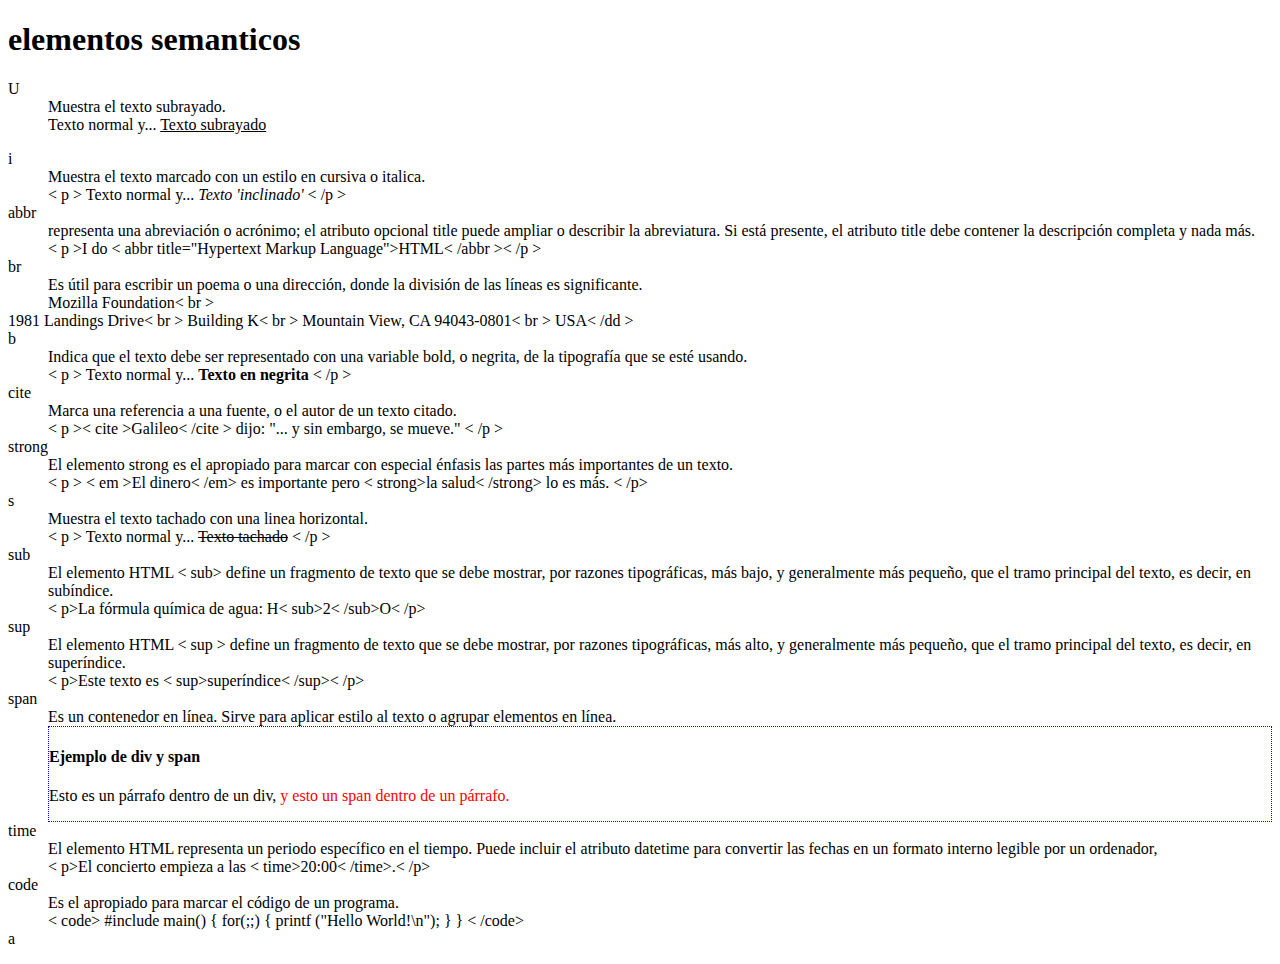
==== index.html @ 5778e3aa "etiquetas" ====
<!DOCTYPE html>
<html lang="en">

<head>
    <meta charset="UTF-8">
    <meta http-equiv="X-UA-Compatible" content="IE=edge">
    <meta name="viewport" content="width=device-width, initial-scale=1.0">
    <title>elementos semanticos</title>
</head>

<body>
    <h1>elementos semanticos</h1>
    <dl>
        <dt>U</dt>
        <dd>Muestra el texto subrayado.</dd>
        <dd>Texto normal y... <u>Texto subrayado</u></DD>
    </dl>
    <dl>
        <dt>i</dt>
        <dd>Muestra el texto marcado con un estilo en cursiva o italica.</dd>
        <dd> < p >
            Texto normal y... <i>Texto 'inclinado'</i>
       < /p ></dd>
        <dl>
            <dl>
                <dt>abbr</dt>
                <dd>representa una abreviación o acrónimo; el atributo opcional title puede ampliar o describir la abreviatura. Si está presente, el atributo title debe contener la descripción completa y nada más.</dd>
                <dd> < p >I do < abbr title="Hypertext Markup Language">HTML< /abbr >< /p > </dd>
            </dl>
            <dl>
                <dt>br</dt>
                <dd>Es útil para escribir un poema o una dirección, donde la división de las líneas es significante.</dd>
                <dd>Mozilla Foundation< br ></dd>
                    1981 Landings Drive< br ></dd>
                    Building K< br ></dd>
                    Mountain View, CA 94043-0801< br ></dd>
                    USA< /dd > </dd>
            </dl>
            <dl>
                <dt>b</dt>
                <dd>Indica que el texto debe ser representado con una variable bold, o negrita, de la tipografía que se esté usando.</dd>
                <dd>< p >
                    Texto normal y... <b>Texto en negrita</b>
             < /p ></dd>
            </dl>
            <dl>
                <dt>cite</dt>
                <dd> Marca una referencia a una fuente, o el autor de un texto citado.</dd>
                <dd>< p >< cite >Galileo< /cite > dijo: "... y sin embargo, se mueve." < /p ></dd>
            </dl>
            <dl>
                <dt>strong</dt>
                <dd>El elemento strong es el apropiado para marcar con especial énfasis las partes más importantes de un texto.</dd>
                <dd>< p >
                    < em >El dinero< /em> es importante pero < strong>la salud< /strong> lo es más.
                < /p></dd>
            </dl>
            <dl>
                <dt>s</dt>
                <dd>Muestra el texto tachado con una linea horizontal.</dd>
                <dd> < p >
                    Texto normal y... <s>Texto tachado</s>
               < /p ></dd>
            </dl>
            <dl>
                <dt>sub</dt>
                <dd>El elemento HTML < sub> define un fragmento de texto que se debe mostrar, por razones tipográficas, más bajo, y generalmente más pequeño, que el tramo principal del texto, es decir, en subíndice.</dd>
                <dd>< p>La fórmula química de agua: H< sub>2< /sub>O< /p>
                </dd>
            </dl>
            <dl>
                <dt>sup</dt>
                <dd>El elemento HTML < sup > define un fragmento de texto que se debe mostrar, por razones tipográficas, más alto, y generalmente más pequeño, que el tramo principal del texto, es decir, en superíndice.</dd>
                <dd>< p>Este texto es < sup>superíndice< /sup>< /p></dd>
            </dl>
            <dl>
                <dt>span</dt>
                <dd>Es un contenedor en línea. Sirve para aplicar estilo al texto o agrupar elementos en línea.</dd>
                <dd><div style="border: 1px dotted blue;">
                    <h4>Ejemplo de div y span </h4>
                     <p>
                      Esto es un párrafo dentro de un div,
                       <span style="color: red;"> y esto un span dentro de un párrafo. </span>
                     </p>
                   </div>
                  
                  </dd>
            </dl>
            <dl>
                <dt>time</dt>
                <dd>El elemento HTML <time> representa un periodo específico en el tiempo. Puede incluir el atributo datetime para convertir las fechas en un formato interno legible por un ordenador, </dd>
                <dd>< p>El concierto empieza a las < time>20:00< /time>.< /p>
                </dd>
            </dl>
            <dl>
                <dt>code</dt>
                <dd>Es el apropiado para marcar el código de un programa.</dd>
                <dd>< code>
                    #include main() { for(;;) { printf ("Hello World!\n"); } } 
                   < /code>
                   </dd>
            </dl>
            <dl>
                <dt>a</dt>
                <dd></dd>
                <dd></dd>
            </dl>






</body>

</html>
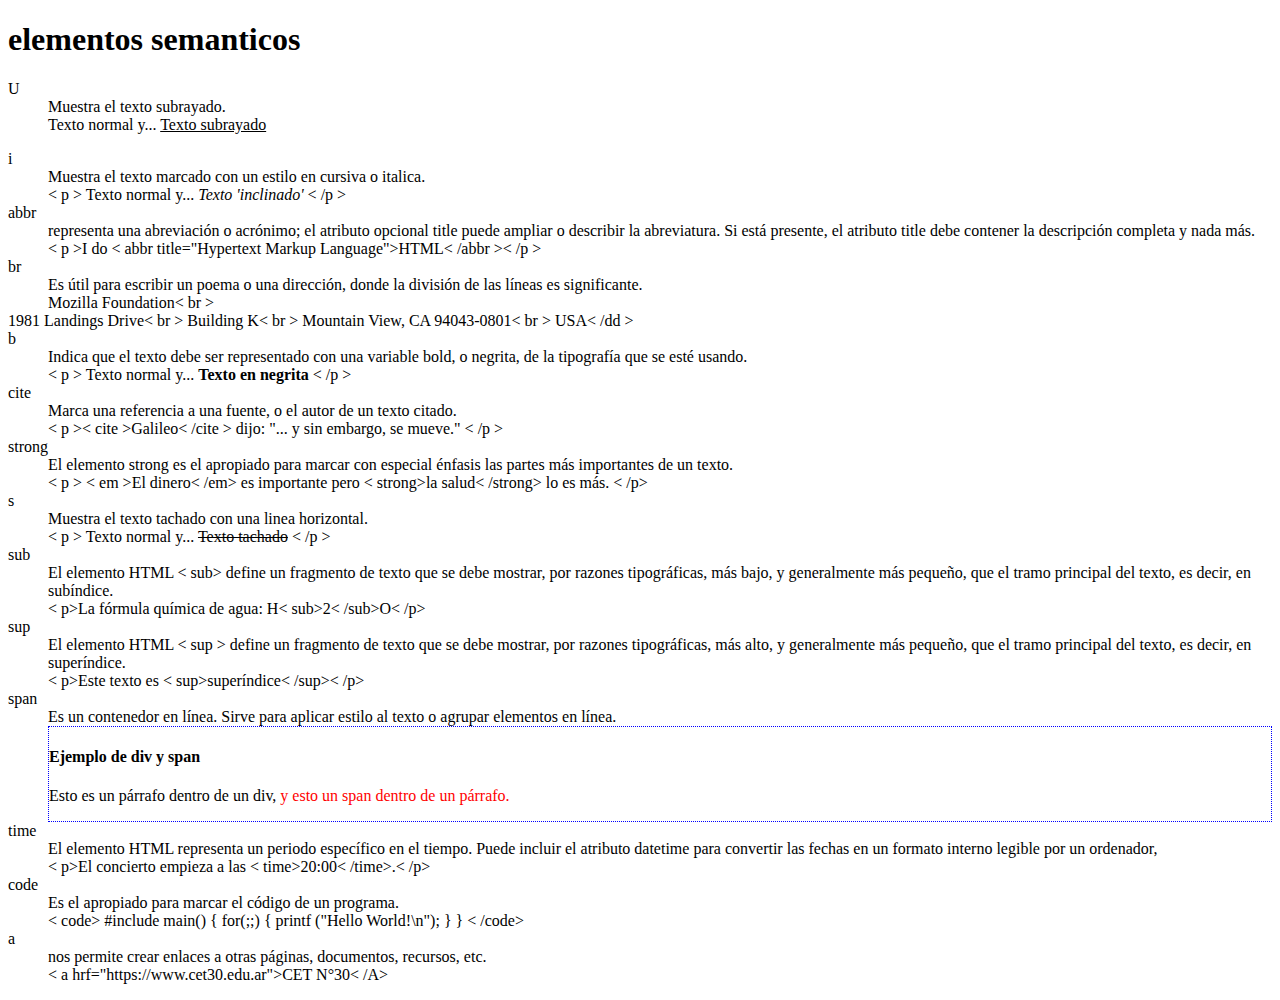
==== commit d8805c0c: "provinciass" ====
--- a/index.html
+++ b/index.html
@@ -102,8 +102,8 @@
             </dl>
             <dl>
                 <dt>a</dt>
-                <dd></dd>
-                <dd></dd>
+                <dd>nos permite crear enlaces a otras páginas, documentos, recursos, etc. </dd>
+                <dd>< a hrf="https://www.cet30.edu.ar">CET N°30< /A></dd>
             </dl>
 
 
